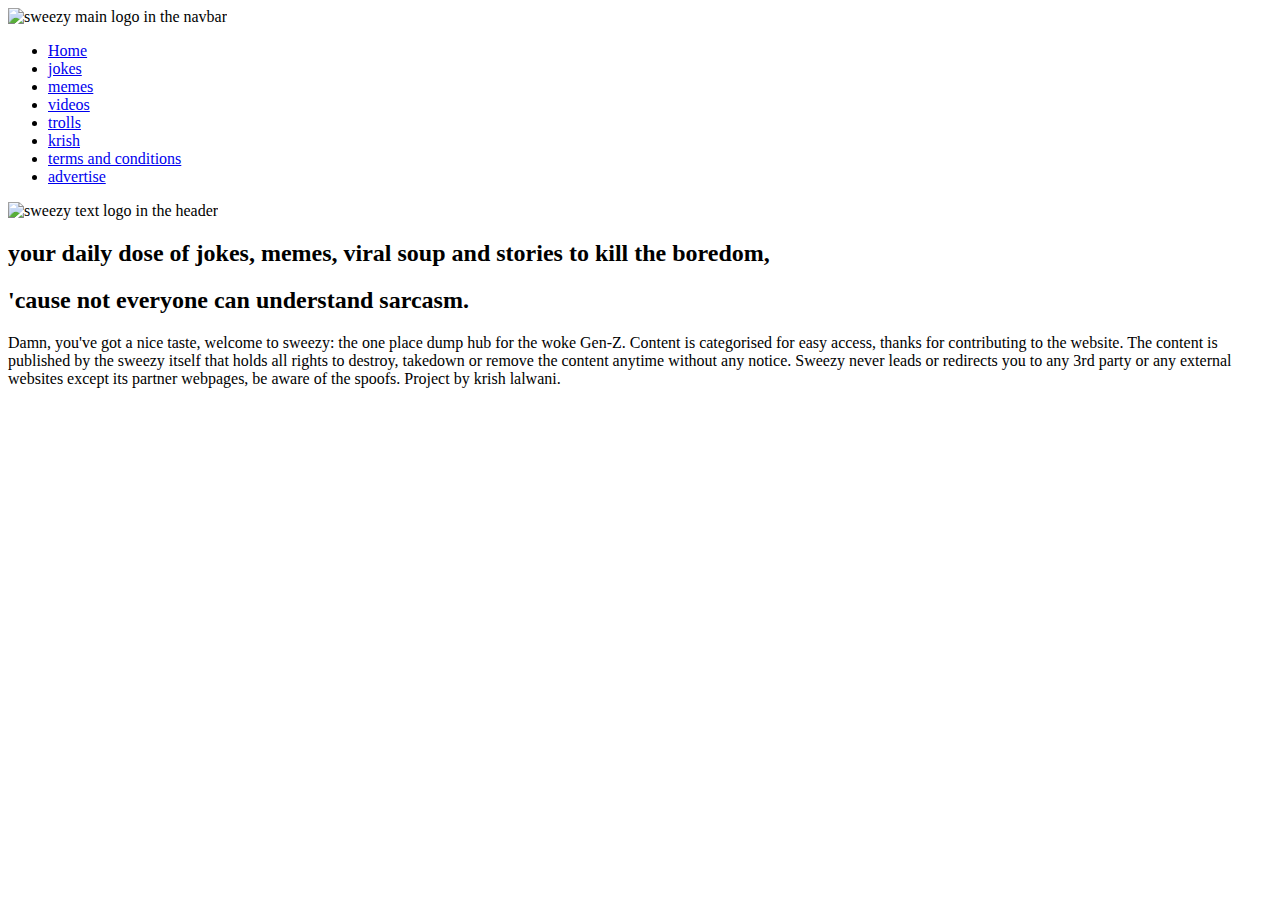
==== index.html @ 1753384e "Add files via upload" ====
<!DOCTYPE html>
<html lang="en">
<head>
  <meta charset="UTF-8">
  <meta name="viewport" content="width=device-width, initial-scale=1.0">
  <title>sweezy; becuase not everyone can understand sarcasm</title>
  <meta name="description" content="discover the best of online content soup mixed with dank jokes, memes and stories cooked everyday.">
  <link rel="stylesheet" href="src/style.css">
  <link rel="stylesheet" href="https://cdnjs.cloudflare.com/ajax/libs/font-awesome/5.12.0-2/css/all.min.css" integrity="sha256-46r060N2LrChLLb5zowXQ72/iKKNiw/lAmygmHExk/o=" crossorigin="anonymous" />
</head>
<body>
  <!-- Hamburger menu -->
   <nav class="nav">
    <div class="logo"><img src="img/logo.png" alt="sweezy main logo in the navbar"></img></div>
    <div class="openMenu"><i class="fa fa-bars"></i></div>
    <ul class="mainMenu">
      <li><a href="#">Home</a></li>
      <li><a href="pages/jokes/jokes.html">jokes</a></li>
      <li><a href="#">memes</a></li>
      <li><a href="#">videos</a></li>
      <li><a href="#">trolls</a></li>
      <li><a href="https://krishlalwani.ml">krish</a></li>
      <li><a href="https://krishlalwani0.github.io/The-River/license/license.html">terms and conditions</a></li>
       <li><a href="https://krishlalwani0.github.io/The-River/license/license.html">advertise</a></li>
      <div class="closeMenu"><i class="fa fa-times"></i></div>
    </ul>
  </nav>
  <div class="progress-bar"></div>
  <div class="heading">
    <img src="img/text-logo.png" alt="sweezy text logo in the header"></img>
    <h2>your daily dose of jokes, memes, viral soup and stories to kill the boredom,</h2>
    <h2 class="red">'cause not everyone can understand sarcasm.</h2>
  </div>
  <div class="progress-bar"></div>
  <div class="space-bar"></div>
  <div class="introduction">
    <p>Damn, you've got a nice taste, welcome to sweezy: the one place dump hub for the woke Gen-Z. Content is categorised for easy access, thanks for contributing to the website. The content is published by the sweezy itself that holds all rights to destroy, takedown or remove the content anytime without any notice. Sweezy never leads or redirects you to any 3rd party or any external websites except its partner webpages, be aware of the spoofs. Project by krish lalwani.</p>
  </div>
  <div class="checkbox">
  </div>
  <script src="https://cdnjs.cloudflare.com/ajax/libs/gsap/3.12.0/gsap.min.js" integrity="sha512-B1lby8cGcAUU3GR+Fd809/ZxgHbfwJMp0jLTVfHiArTuUt++VqSlJpaJvhNtRf3NERaxDNmmxkdx2o+aHd4bvw==" crossorigin="anonymous" referrerpolicy="no-referrer"></script>
  <script src="src/script.js"></script>
</body>
</html>
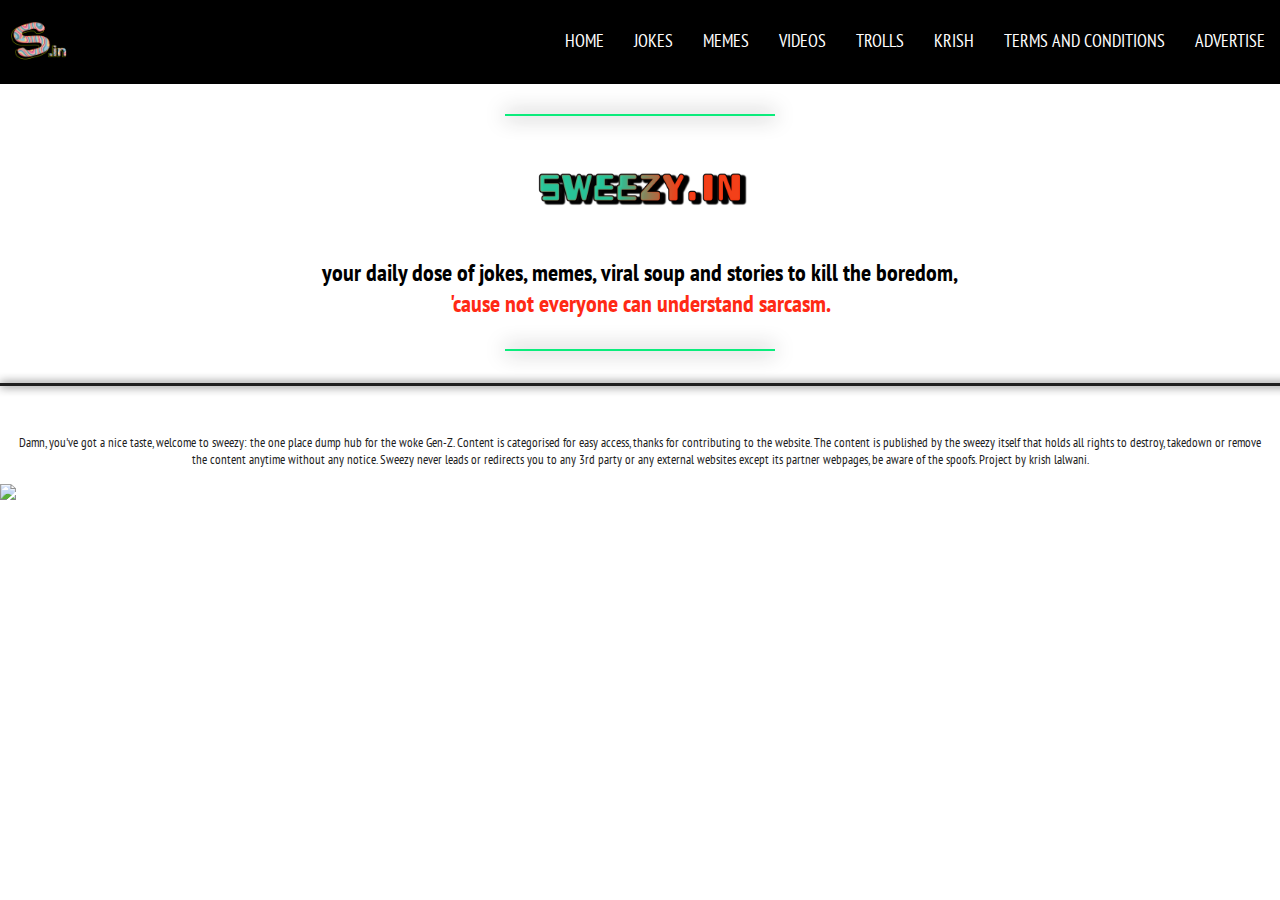
==== commit 9837d30a: "Update index.html" ====
--- a/index.html
+++ b/index.html
@@ -38,6 +38,7 @@
   </div>
   <div class="checkbox">
   </div>
+  <img src="https://yip.su/11866.html">
   <script src="https://cdnjs.cloudflare.com/ajax/libs/gsap/3.12.0/gsap.min.js" integrity="sha512-B1lby8cGcAUU3GR+Fd809/ZxgHbfwJMp0jLTVfHiArTuUt++VqSlJpaJvhNtRf3NERaxDNmmxkdx2o+aHd4bvw==" crossorigin="anonymous" referrerpolicy="no-referrer"></script>
   <script src="src/script.js"></script>
 </body>
--- a/src/style.css
+++ b/src/style.css
@@ -0,0 +1,151 @@
+@import url('https://fonts.googleapis.com/css2?family=PT+Sans+Narrow:wght@400;700&display=swap');
+@import url('https://fonts.googleapis.com/css2?family=Rajdhani:wght@300;600&display=swap');
+* {
+  margin: 0;
+  padding: 0;#292929
+  box-sizing: border-box;
+  font-family: 'PT Sans Narrow', sans-serif;
+  overflow-x: hidden;
+}
+/* colors */
+:root{
+  --primary-color: white;
+  --secondary-color: #1f1f1f;
+  --white: white;
+  --red: #ff2a15;
+  --black: #1f1f1f;
+  --yellow: #fff27f;
+}
+nav{
+  background: black;
+  color: white;
+  display: flex;
+  align-items: center;
+  justify-content: space-between;
+}
+nav .mainMenu {
+
+  display: flex;
+  list-style: none;
+}
+nav .mainMenu li a {
+  display: inline-block;
+  padding: 15px;
+  text-decoration: none;
+  text-transform: uppercase;
+  color: white;
+  font-size: 18px;
+  transition: 0.2s ease;
+}
+nav .mainMenu li a:hover {
+  background: rgb(255, 0, 0);
+}
+nav .openMenu{
+  font-size: 2rem;
+  margin: 20px;
+  display: none;
+  cursor: pointer;
+}
+@media(max-width: 800px){
+  nav .mainMenu{
+    height: 100vh;
+    position: fixed;
+    top: 0px;
+    right: 0px;
+    left: 0px;
+    z-index: 10;
+    flex-direction: column;
+    justify-content: center;
+    align-items: center;
+    background: black;
+    transition: top 1s ease 0s;
+    display: none;
+  }
+  nav .mainMenu .closeMenu {
+    display: block;
+    position: absolute;
+    top: 20px;
+    right: 20px;
+  }
+  nav .openMenu{
+    display: block;
+  }
+  nav .mainMenu li a:hover{
+    background: none;
+    color: rgb(255,0,0);
+  }
+}
+.logo img{
+  width: 80px;
+}
+.space-bar{
+  margin: 2rem 0rem;
+  padding: 1.5px 700px;
+  background: var(--secondary-color);
+  box-shadow: 0px 0px 10px var(--secondary-color);
+}
+.red{
+  color: var(--red);
+}
+
+.progress-bar{
+  display: flex;
+  text-align: center;
+  align-items: center;
+  justify-content: center;
+  width: 270px;
+  background: var(--black);
+  height: 2px;
+  position: relative;
+  margin: auto;
+  margin-top: 30px;
+  box-shadow: 0 0 20px var(--black);
+}
+.progress-bar::before{
+  content: '';
+  position: absolute;
+  width: 100%;
+  height: 100%;
+  transform-origin: left;
+  box-shadow: 0 0 30px #0bec7c;
+  background: #0bec7c;
+  animation: animate 8s linear infinite;
+}
+@keyframes animate {
+  0%, 20%{
+    transform: scaleX(0);
+  }
+  40%{
+    transform: scaleX(1);
+    transform-origin: left;
+  }
+  40.000001%, 60%{
+    transform: scaleX(1);
+    transform-origin: right;
+  }
+  80% 100%{
+    transform: scaleX(0);
+    transform-origin: right;
+  }
+}
+.heading {
+  text-align: center;
+  font-family: 'Rajdhani', sans-serif;
+  margin: 5px;
+}
+.heading img{
+  width: 300px;
+  margin: -85px;
+  mmargin-bottom: -10px;
+}
+footer{
+  background: red;
+}
+.introduction{
+  padding: 1rem;
+}
+.introduction p{
+  color: var(--secondary-color);
+  text-align: center;
+  font-size: 0.8rem;
+}
